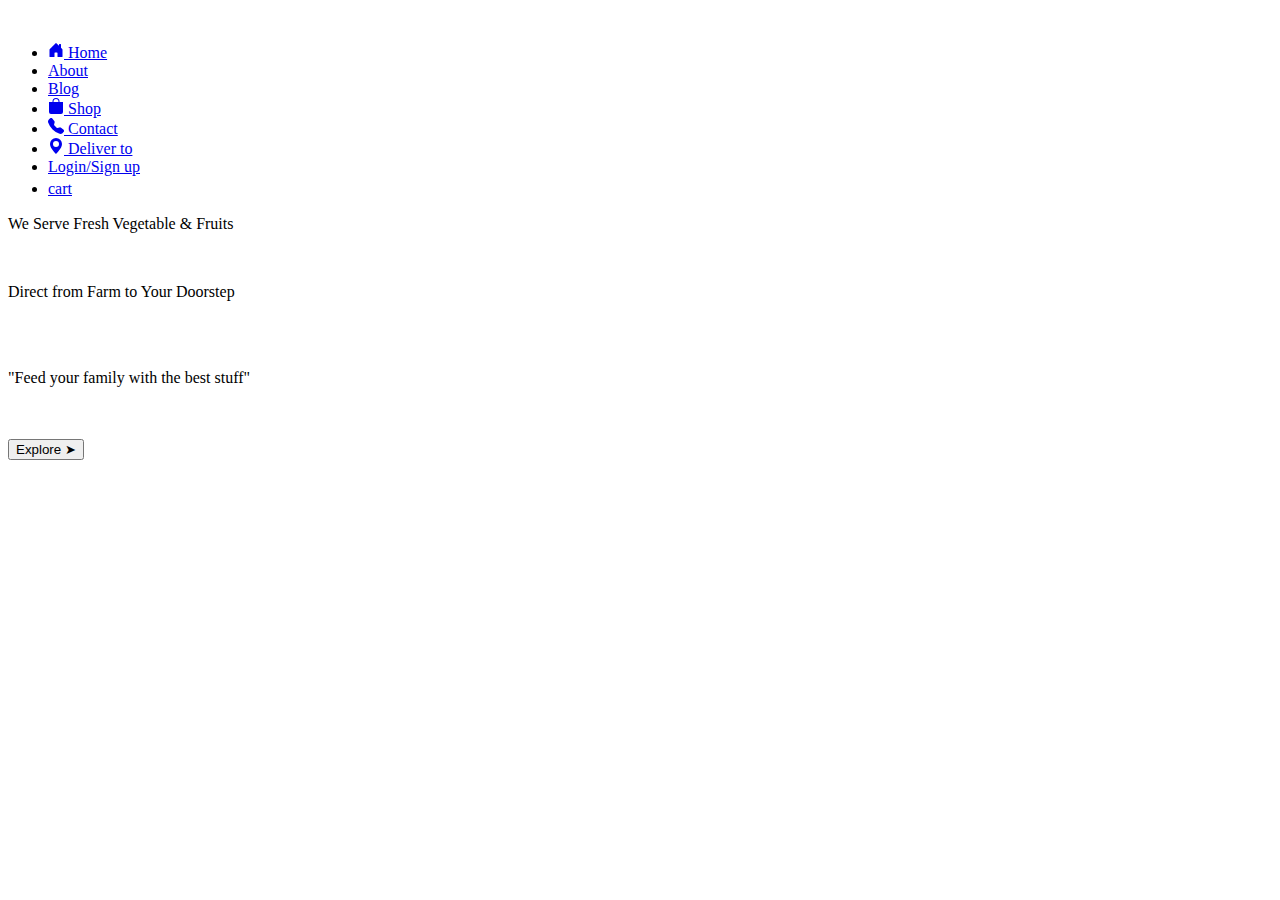
==== index.html @ e576474f "first commit" ====
<!DOCTYPE html>
<html lang="en" dir="ltr">
  <head>
    <meta charset="utf-8">
    <link rel="stylesheet" href="F:\HTML\css\index.css">
    <link rel="stylesheet" href="https://use.fontawesome.com/releases/v5.8.1/css/all.css" integrity="sha384-50oBUHEmvpQ+1lW4y57PTFmhCaXp0ML5d60M1M7uH2+nqUivzIebhndOJK28anvf" crossorigin="anonymous">
    <title>Mandi</title>
    <script type="text/javascript">
      function pt() {
        var b=123456;
        var a = prompt("Please Enter your pin code");
        if (a==null) {
          alert("Please Enter your Pin code")
        }
        else if (a.length>6 ||  a.length<=5 || a.length<=4 || a.length<=3 || a.length<=2 || a.length<=1 || a.length<=0) {
          alert("Please Enter 6 Digit Pin code")
        }
        else if (a==0) {
          alert("Please Enter correct pin code");
        }
        else {
          confirm("Do you wnat to confirm this pin code"+" "+a);
        }
      }
    </script>
  </head>
  <body>
     <a href="F:\HTML\practice\index.html"><img src="F:\HTML\img\logo_1.png" alt="" width="124px"></a>
   <div class="content">
     <nav>
       <ul>
         <li ><a href="F:\HTML\practice\home.html" class="button"><svg xmlns="http://www.w3.org/2000/svg" width="16" height="16" fill="currentColor" class="bi bi-house-door-fill" viewBox="0 0 16 16">
  <path d="M6.5 14.5v-3.505c0-.245.25-.495.5-.495h2c.25 0 .5.25.5.5v3.5a.5.5 0 0 0 .5.5h4a.5.5 0 0 0 .5-.5v-7a.5.5 0 0 0-.146-.354L13 5.793V2.5a.5.5 0 0 0-.5-.5h-1a.5.5 0 0 0-.5.5v1.293L8.354 1.146a.5.5 0 0 0-.708 0l-6 6A.5.5 0 0 0 1.5 7.5v7a.5.5 0 0 0 .5.5h4a.5.5 0 0 0 .5-.5z"/>
</svg> Home</a> </li>
         <li ><a href="F:\HTML\practice\About.html" class="button">About</a> </li>
         <li ><a href="#" class="button">Blog</a> </li>
         <li ><a href="F:\HTML\practice\shop_frt.html" class="button"><svg xmlns="http://www.w3.org/2000/svg" width="16" height="16" fill="currentColor" class="bi bi-bag-fill" viewBox="0 0 16 16">
         <path d="M8 1a2.5 2.5 0 0 1 2.5 2.5V4h-5v-.5A2.5 2.5 0 0 1 8 1zm3.5 3v-.5a3.5 3.5 0 1 0-7 0V4H1v10a2 2 0 0 0 2 2h10a2 2 0 0 0 2-2V4h-3.5z"/>
         </svg> Shop</a> </li>
         <li ><a href="F:\HTML\practice\contact.html" class="button"><svg xmlns="http://www.w3.org/2000/svg" width="16" height="16" fill="currentColor" class="bi bi-telephone-fill" viewBox="0 0 16 16">
  <path fill-rule="evenodd" d="M1.885.511a1.745 1.745 0 0 1 2.61.163L6.29 2.98c.329.423.445.974.315 1.494l-.547 2.19a.678.678 0 0 0 .178.643l2.457 2.457a.678.678 0 0 0 .644.178l2.189-.547a1.745 1.745 0 0 1 1.494.315l2.306 1.794c.829.645.905 1.87.163 2.611l-1.034 1.034c-.74.74-1.846 1.065-2.877.702a18.634 18.634 0 0 1-7.01-4.42 18.634 18.634 0 0 1-4.42-7.009c-.362-1.03-.037-2.137.703-2.877L1.885.511z"/>
</svg> Contact</a> </li>
<li ><a href="#" class="button" onclick="pt()"><svg xmlns="http://www.w3.org/2000/svg" width="16" height="16" fill="currentColor" class="bi bi-geo-alt-fill" viewBox="0 0 16 16">
<path d="M8 16s6-5.686 6-10A6 6 0 0 0 2 6c0 4.314 6 10 6 10zm0-7a3 3 0 1 1 0-6 3 3 0 0 1 0 6z"/>
</svg> Deliver to</a> </li>
         <li ><a href="F:\HTML\practice\login_1.html" class="button"> Login/Sign up</a></li>
         <li id="cart"><a href="F:\HTML\practice\cart.html" class="button">cart<i class="fas fa-shopping-cart" style="font-size:20px"></i></a></li>
       </ul>
     </nav>
   </div>

   <div class="tag">
    <p id="p">We Serve Fresh Vegetable & Fruits</p><br>
    <p id="p1">Direct from Farm to Your Doorstep</p>
    <br><br>
    <p id="p2">"Feed your family with the best stuff"</p>
    <br><br>
    <input type="button" name="" value="Explore &#10148;" class="Explore">
   </div>
  </body>
</html>
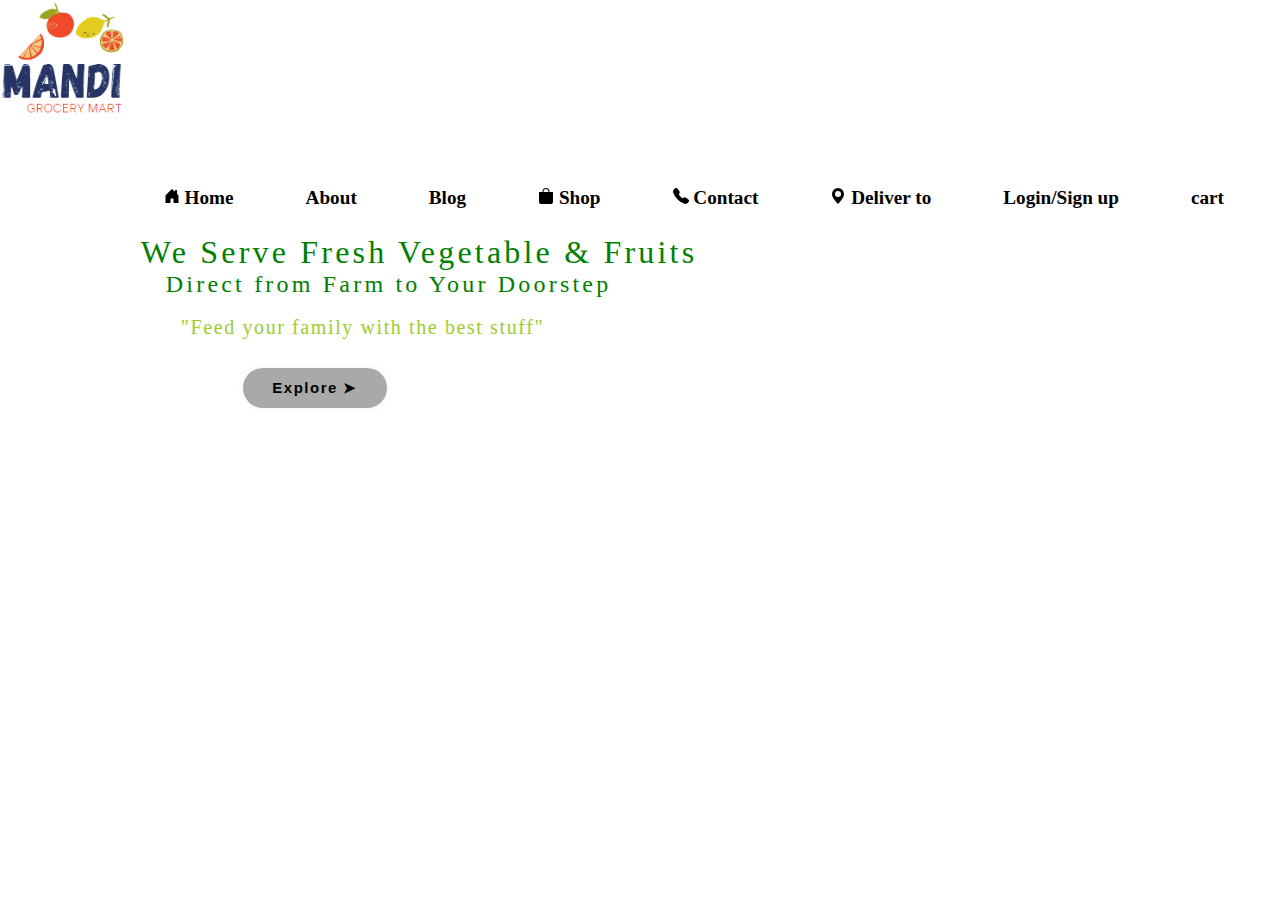
==== commit 8f9f5652: "error resolved" ====
--- a/index.html
+++ b/index.html
@@ -2,7 +2,7 @@
 <html lang="en" dir="ltr">
   <head>
     <meta charset="utf-8">
-    <link rel="stylesheet" href="F:\HTML\css\index.css">
+    <link rel="stylesheet" href="./css/index.css">
     <link rel="stylesheet" href="https://use.fontawesome.com/releases/v5.8.1/css/all.css" integrity="sha384-50oBUHEmvpQ+1lW4y57PTFmhCaXp0ML5d60M1M7uH2+nqUivzIebhndOJK28anvf" crossorigin="anonymous">
     <title>Mandi</title>
     <script type="text/javascript">
@@ -25,26 +25,26 @@
     </script>
   </head>
   <body>
-     <a href="F:\HTML\practice\index.html"><img src="F:\HTML\img\logo_1.png" alt="" width="124px"></a>
+     <a href="./index.html"><img src="./img/logo_1.png" alt="" width="124px"></a>
    <div class="content">
      <nav>
        <ul>
-         <li ><a href="F:\HTML\practice\home.html" class="button"><svg xmlns="http://www.w3.org/2000/svg" width="16" height="16" fill="currentColor" class="bi bi-house-door-fill" viewBox="0 0 16 16">
+         <li ><a href="./practice/home.html" class="button"><svg xmlns="http://www.w3.org/2000/svg" width="16" height="16" fill="currentColor" class="bi bi-house-door-fill" viewBox="0 0 16 16">
   <path d="M6.5 14.5v-3.505c0-.245.25-.495.5-.495h2c.25 0 .5.25.5.5v3.5a.5.5 0 0 0 .5.5h4a.5.5 0 0 0 .5-.5v-7a.5.5 0 0 0-.146-.354L13 5.793V2.5a.5.5 0 0 0-.5-.5h-1a.5.5 0 0 0-.5.5v1.293L8.354 1.146a.5.5 0 0 0-.708 0l-6 6A.5.5 0 0 0 1.5 7.5v7a.5.5 0 0 0 .5.5h4a.5.5 0 0 0 .5-.5z"/>
 </svg> Home</a> </li>
-         <li ><a href="F:\HTML\practice\About.html" class="button">About</a> </li>
+         <li ><a href="./practice/About.html" class="button">About</a> </li>
          <li ><a href="#" class="button">Blog</a> </li>
-         <li ><a href="F:\HTML\practice\shop_frt.html" class="button"><svg xmlns="http://www.w3.org/2000/svg" width="16" height="16" fill="currentColor" class="bi bi-bag-fill" viewBox="0 0 16 16">
+         <li ><a href="./practice/shop_veg.html" class="button"><svg xmlns="http://www.w3.org/2000/svg" width="16" height="16" fill="currentColor" class="bi bi-bag-fill" viewBox="0 0 16 16">
          <path d="M8 1a2.5 2.5 0 0 1 2.5 2.5V4h-5v-.5A2.5 2.5 0 0 1 8 1zm3.5 3v-.5a3.5 3.5 0 1 0-7 0V4H1v10a2 2 0 0 0 2 2h10a2 2 0 0 0 2-2V4h-3.5z"/>
          </svg> Shop</a> </li>
-         <li ><a href="F:\HTML\practice\contact.html" class="button"><svg xmlns="http://www.w3.org/2000/svg" width="16" height="16" fill="currentColor" class="bi bi-telephone-fill" viewBox="0 0 16 16">
+         <li ><a href="./practice/contact.html" class="button"><svg xmlns="http://www.w3.org/2000/svg" width="16" height="16" fill="currentColor" class="bi bi-telephone-fill" viewBox="0 0 16 16">
   <path fill-rule="evenodd" d="M1.885.511a1.745 1.745 0 0 1 2.61.163L6.29 2.98c.329.423.445.974.315 1.494l-.547 2.19a.678.678 0 0 0 .178.643l2.457 2.457a.678.678 0 0 0 .644.178l2.189-.547a1.745 1.745 0 0 1 1.494.315l2.306 1.794c.829.645.905 1.87.163 2.611l-1.034 1.034c-.74.74-1.846 1.065-2.877.702a18.634 18.634 0 0 1-7.01-4.42 18.634 18.634 0 0 1-4.42-7.009c-.362-1.03-.037-2.137.703-2.877L1.885.511z"/>
 </svg> Contact</a> </li>
 <li ><a href="#" class="button" onclick="pt()"><svg xmlns="http://www.w3.org/2000/svg" width="16" height="16" fill="currentColor" class="bi bi-geo-alt-fill" viewBox="0 0 16 16">
 <path d="M8 16s6-5.686 6-10A6 6 0 0 0 2 6c0 4.314 6 10 6 10zm0-7a3 3 0 1 1 0-6 3 3 0 0 1 0 6z"/>
 </svg> Deliver to</a> </li>
-         <li ><a href="F:\HTML\practice\login_1.html" class="button"> Login/Sign up</a></li>
-         <li id="cart"><a href="F:\HTML\practice\cart.html" class="button">cart<i class="fas fa-shopping-cart" style="font-size:20px"></i></a></li>
+         <li ><a href="./practice/sign_up.html" class="button"> Login/Sign up</a></li>
+         <li id="cart"><a href="./practice/cart.html" class="button">cart<i class="fas fa-shopping-cart" style="font-size:20px"></i></a></li>
        </ul>
      </nav>
    </div>
--- a/css/index.css
+++ b/css/index.css
@@ -0,0 +1,98 @@
+body
+{
+  background-image: url("https://marhabaworld.com/wp-content/uploads/2021/12/grocery-shopping.jpg");
+  background-repeat: no-repeat;
+  background-size: cover;
+  margin: 0;
+}
+nav ul li a
+{
+  text-decoration: none;
+  color: black;
+}
+ul
+{
+  list-style: none;
+  padding-right: 17px;
+}
+nav ul li
+{
+  display: inline;
+
+}
+.content
+{
+  display: inline;
+}
+nav
+{
+  float: right;
+  display: block;
+  margin-top: 4%;
+}
+ul a
+{
+  padding-right: 10px;
+  font-size: larger;
+  font-weight: bold;
+  margin: 29px;
+}
+/* button  css*/
+.Explore{
+ padding: 11px 29px;
+ border-radius: 28px;
+ border: 0;
+ background-color: darkgray;
+ box-shadow: rgb(0 0 0 / 5%) 0 0 8px;
+font-weight:bold;
+ letter-spacing: 1.5px;
+ font-size: 15px;
+ transition: all .5s ease;
+}
+.Explore:hover {
+ letter-spacing: 3px;
+ background-color: black;
+ color: hsl(0, 0%, 100%);
+ box-shadow: black 0px 7px 29px 0px;
+}
+
+/* explore button css */
+
+.button:hover
+{
+  color: white;
+  background-color: black;
+  border-radius: 5px;
+  padding: 5px;
+}
+.tag
+{
+   font-family: "Times New Roman";
+   margin-top: 9%;
+   margin-left: 11%;
+}
+#p,#p1
+{
+  display: inline;
+  letter-spacing: .2rem;
+  font-size: 32px;
+  color: green;
+}
+#p1
+{
+  font-size: x-large;
+  margin-left: 25px;
+}
+#p2
+{
+  display: inline;
+  letter-spacing: .1rem;
+  font-size: 20px;
+  margin:40px;
+  color: yellowgreen;
+}
+.Explore
+{
+  margin-top: 1%;
+  margin-left: 9%;
+}
